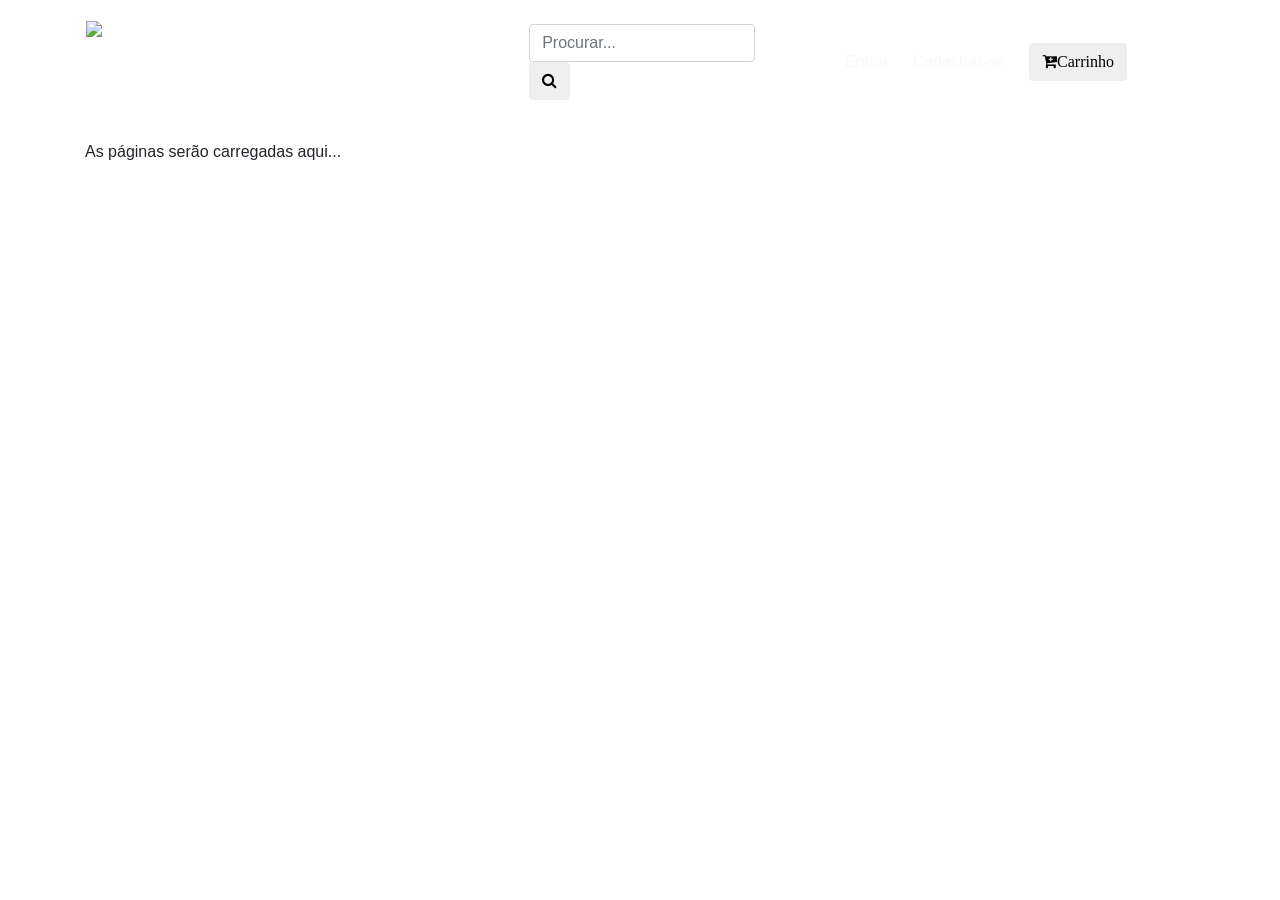
==== src/main/resources/templates/layout/layout-padrao.html @ 91cfe114 "Crud de Categoria e Marca" ====
<!DOCTYPE html>
<html lang="pt" xmlns="http://www.w3.org/1999/xhtml"
	xmlns:th="http://www.thymeleaf.org"
	xmlns:sec="http://www.thymeleaf.org/extras/spring-security"
	xmlns:layout="http://www.ultraq.net.nz/thymeleaf/layout">
<head>
<meta charset="UTF-8" />
<meta http-equiv="X-UA-Compatible" content="IE=edge" />
<meta name="viewport" content="width=device-width, initial-scale=1" />

<title>Loja do João</title>

<link rel="shortcut icon" th:href="@{/images/favicon.ico}" />

<link rel="stylesheet" href="https://stackpath.bootstrapcdn.com/bootstrap/4.1.3/css/bootstrap.min.css" integrity="sha384-MCw98/SFnGE8fJT3GXwEOngsV7Zt27NXFoaoApmYm81iuXoPkFOJwJ8ERdknLPMO" crossorigin="anonymous">
<link rel="stylesheet" href="https://use.fontawesome.com/releases/v5.4.1/css/all.css" integrity="sha384-5sAR7xN1Nv6T6+dT2mhtzEpVJvfS3NScPQTrOxhwjIuvcA67KV2R5Jz6kr4abQsz" crossorigin="anonymous">
<link rel="stylesheet" href="https://unpkg.com/shards-ui@latest/dist/css/shards.min.css">
<link rel="stylesheet" th:href="@{/css/estilo.css}" />
<link rel="stylesheet" th:href="@{/vendors/sweetalert/sweetalert.css}" />
<link rel="stylesheet" th:href="@{/vendors/bootstrap-datepicker/css/bootstrap-datepicker.min.css}" />
<link type="text/css" rel="stylesheet" href="bootstrap4/css/bootstrap.css">
<link type="text/css" rel="stylesheet" href="css/estilo.css">
<link rel="stylesheet" href="https://cdnjs.cloudflare.com/ajax/libs/font-awesome/4.7.0/css/font-awesome.min.css">
</head>

<body>
	<header>
        <div class="container conteudos rounded-bottom">
            <div class="d-flex pt-3 row">
                <div class="pl-3 d-flex col-lg-1">
                    <a th:href="@{/home}">
                        <img src="/img/Logo.png" class="w-100 h-auto">
                    </a>
                </div>
                <div class="d-flex col-lg-7">
                    <nav class="navbar navbar-dark navbar-expand-lg">
                        <div class="collapse navbar-collapse justify-content-right">
                            <ul class="navbar-nav justify-content-center">
                                <li class="nav-item">
                                    <a class="nav-link btn-menu rounded-left" th:href="@{/home}">Início</a>
                                </li>
                                <li class="nav-item dropdown">
                                    <a class="nav-link dropdown-toggle btn-menu" href="#" role="menu" data-toggle="dropdown">Cadastros</a>
                                    <ul class="dropdown-menu" aria-labelledby="navbarDropdown">
                                        <li class="nav-item">
                                            <a class="dropdown-item btn-menu" th:href="@{/categoria/page}">Categoria</a>
                                        </li>
                                        <li class="nav-item">
                                            <a class="dropdown-item btn-menu" th:href="@{/marca/page}">Marca</a>
                                        </li>
                                        <li class="nav-item">
                                            <a class="dropdown-item btn-menu" th:href="@{/produto/page}">Produtos</a>
                                        </li>
                                    </ul>
                                </li>
                                <li class="nav-item dropdown">
                                    <a class="nav-link dropdown-toggle btn-menu" href="#" role="menu" data-toggle="dropdown">Teclados</a>
                                    <ul class="dropdown-menu" aria-labelledby="navbarDropdown">
                                        <li class="nav-item">
                                            <a class="dropdown-item btn-menu" href="#">Teclado Mecanico</a>
                                        </li>
                                        <li class="nav-item">
                                            <a class="dropdown-item btn-menu" href="#">Teclado Semi-Mecanico</a>
                                        </li>
                                        <li class="nav-item">
                                            <a class="dropdown-item btn-menu" href="#">Teclado Infantil</a>
                                        </li>
                                        <li class="nav-item">
                                            <a class="dropdown-item btn-menu" href="#">Outros</a>
                                        </li>
                                    </ul>
                                </li>

                                <li class="nav-item">
                                    <a class="nav-link btn-menu rounded-right" href="#">Contato</a>
                                </li>
                            </ul>
                            <form class="form-inline ml-3" action="">
                                <input class="form-control mr-1" type="search" placeholder="Procurar...">
                                <button class="btn btn-outline-comprar" type="submit">
                                    <i class="fa fa-search"></i>
                                </button>
                            </form>
                        </div>
                    </nav>
                </div>
                <div class="d-flex col-lg-4">
                    <form class="form-inline carrinho" action="">
                        <a class="mr-4 text-light" href="login.html">Entrar</a>
                        <a class="mr-4 text-light" href="cadastro.html">Cadastrar-se</a>
                        <button class="btn btn-outline-comprar" type="submit">
                            <i class="fa fa-cart-plus">Carrinho</i>
                        </button>
                    </form>
                </div>
            </div>
        </div>
    </header>

	<section class="ut-layout-content container conteudos mt-3 pt-3 pb-3 rounded" layout:fragment="conteudo">
		As páginas serão carregadas aqui...
	</section>
	
	<script src="https://code.jquery.com/jquery-3.3.1.slim.min.js"></script>
    <script src="https://cdnjs.cloudflare.com/ajax/libs/popper.js/1.12.9/umd/popper.min.js"></script>
    
    <script th:src="@{/js/jquery-3.1.0.min.js}	" type="text/javascript"></script>
    <script src="http://ajax.microsoft.com/ajax/jquery.validate/1.7/jquery.validate.js" type="text/javascript"></script>
    <script th:src="@{/js/jquery.mask.js}" type="text/javascript"></script>
    <script type="text/javascript" th:src="@{/js/frete.js}"></script>
    <script type="text/javascript" th:src="@{/js/validator.js}"></script>
    <script type="text/javascript" th:src="@{/js/mascaras.js}"></script>
    
    <script type="text/javascript" th:src="@{/js/crud.js}"></script>
	<script type="text/javascript" th:src="@{/vendors/jquery/jquery.js}"></script>
	<script type="text/javascript" th:src="@{/vendors/sweetalert/sweetalert-dev.js}"></script>
	<script type="text/javascript" src="https://stackpath.bootstrapcdn.com/bootstrap/4.1.3/js/bootstrap.min.js"></script>
	<script type="text/javascript" th:src="@{/vendors/bootstrap-datepicker/js/bootstrap-datepicker.min.js}"></script>
	<script type="text/javascript">
		$('.datepicker').datepicker({
			format: "dd/mm/yyyy",
			autoclose:true
		});
	</script>
</body>
</html>
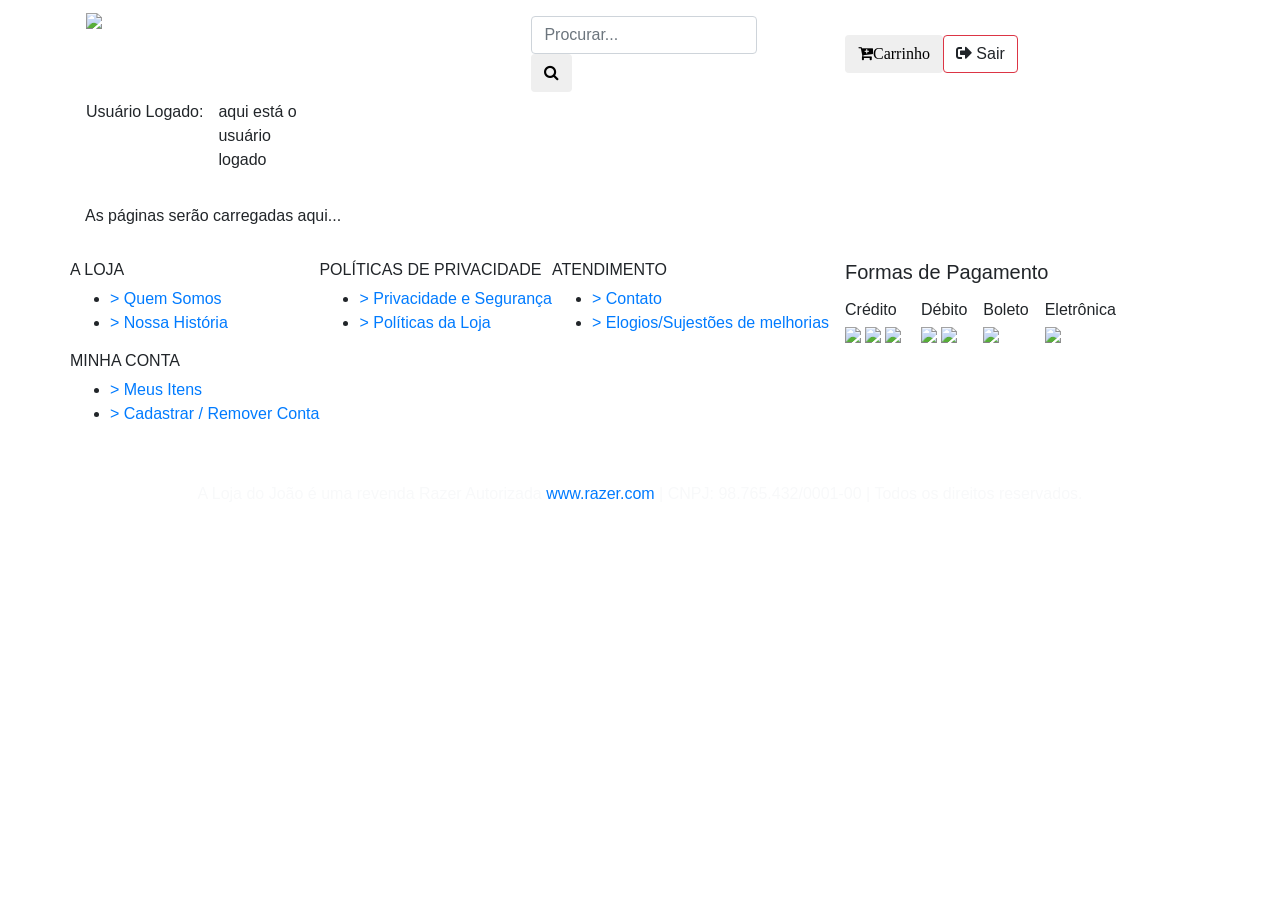
==== commit 8f346e87: "Update Parte 2 Cruds do ADMIN funcionando. Usuario não cadastrado pode fazer o cadastro na tela de l" ====
--- a/src/main/resources/templates/layout/layout-padrao.html
+++ b/src/main/resources/templates/layout/layout-padrao.html
@@ -18,16 +18,16 @@
 <link rel="stylesheet" th:href="@{/css/estilo.css}" />
 <link rel="stylesheet" th:href="@{/vendors/sweetalert/sweetalert.css}" />
 <link rel="stylesheet" th:href="@{/vendors/bootstrap-datepicker/css/bootstrap-datepicker.min.css}" />
-<link type="text/css" rel="stylesheet" href="bootstrap4/css/bootstrap.css">
-<link type="text/css" rel="stylesheet" href="css/estilo.css">
+<link rel="stylesheet" th:href="@{/bootstrap4/css/bootstrap.css}">
+
 <link rel="stylesheet" href="https://cdnjs.cloudflare.com/ajax/libs/font-awesome/4.7.0/css/font-awesome.min.css">
 </head>
 
 <body>
 	<header>
         <div class="container conteudos rounded-bottom">
-            <div class="d-flex pt-3 row">
-                <div class="pl-3 d-flex col-lg-1">
+            <div class="d-flex pt-2 row">
+                <div class="pl-3 d-flex col-lg-1 mb-2">
                     <a th:href="@{/home}">
                         <img src="/img/Logo.png" class="w-100 h-auto">
                     </a>
@@ -40,7 +40,7 @@
                                     <a class="nav-link btn-menu rounded-left" th:href="@{/home}">Início</a>
                                 </li>
                                 <li class="nav-item dropdown">
-                                    <a class="nav-link dropdown-toggle btn-menu" href="#" role="menu" data-toggle="dropdown">Cadastros</a>
+                                    <a class="nav-link dropdown-toggle btn-menu" href="#" role="menu" data-toggle="dropdown" sec:authorize="hasRole('ROLE_ADMIN')">Cadastro</a>
                                     <ul class="dropdown-menu" aria-labelledby="navbarDropdown">
                                         <li class="nav-item">
                                             <a class="dropdown-item btn-menu" th:href="@{/categoria/page}">Categoria</a>
@@ -51,28 +51,32 @@
                                         <li class="nav-item">
                                             <a class="dropdown-item btn-menu" th:href="@{/produto/page}">Produtos</a>
                                         </li>
+                                        <li class="nav-item">
+                                            <a class="dropdown-item btn-menu" th:href="@{/fornecedor/page}">Fornecedores</a>
+                                        </li>
                                     </ul>
                                 </li>
                                 <li class="nav-item dropdown">
-                                    <a class="nav-link dropdown-toggle btn-menu" href="#" role="menu" data-toggle="dropdown">Teclados</a>
+                                    <a class="nav-link dropdown-toggle btn-menu" href="#" role="menu" data-toggle="dropdown">Compras</a>
                                     <ul class="dropdown-menu" aria-labelledby="navbarDropdown">
                                         <li class="nav-item">
-                                            <a class="dropdown-item btn-menu" href="#">Teclado Mecanico</a>
-                                        </li>
-                                        <li class="nav-item">
-                                            <a class="dropdown-item btn-menu" href="#">Teclado Semi-Mecanico</a>
-                                        </li>
-                                        <li class="nav-item">
-                                            <a class="dropdown-item btn-menu" href="#">Teclado Infantil</a>
-                                        </li>
-                                        <li class="nav-item">
-                                            <a class="dropdown-item btn-menu" href="#">Outros</a>
+                                            <a class="dropdown-item btn-menu" th:href="@{/compra/page}" sec:authorize="hasRole('ROLE_ADMIN')">Compras Fornecedor</a>
+                                        </li>
+                                        <li class="nav-item">
+                                            <a class="dropdown-item btn-menu" th:href="@{/marca/page}">Minhas Compras</a>
+                                        </li>
+                                        <li class="nav-item">
+                                            <a class="dropdown-item btn-menu" th:href="@{/produto/pageComprar}">Comprar</a>
                                         </li>
                                     </ul>
                                 </li>
-
-                                <li class="nav-item">
-                                    <a class="nav-link btn-menu rounded-right" href="#">Contato</a>
+                                <li class="nav-item dropdown">
+                                    <a class="nav-link dropdown-toggle btn-menu" href="#" role="menu" data-toggle="dropdown" sec:authorize="hasRole('ROLE_ADMIN')">Usuário</a>
+                                    <ul class="dropdown-menu" aria-labelledby="navbarDropdown">
+                                        <li class="nav-item">
+                                            <a class="dropdown-item btn-menu" th:href="@{/usuario/page}">Usuários</a>
+                                        </li>
+                                    </ul>
                                 </li>
                             </ul>
                             <form class="form-inline ml-3" action="">
@@ -86,30 +90,130 @@
                 </div>
                 <div class="d-flex col-lg-4">
                     <form class="form-inline carrinho" action="">
-                        <a class="mr-4 text-light" href="login.html">Entrar</a>
-                        <a class="mr-4 text-light" href="cadastro.html">Cadastrar-se</a>
                         <button class="btn btn-outline-comprar" type="submit">
                             <i class="fa fa-cart-plus">Carrinho</i>
                         </button>
+                        <a th:href="@{/logout}" class="btn btn-outline-danger"><i class="fas fa-sign-out-alt"></i> Sair</a>
                     </form>
                 </div>
+                
+				<div class="d-flex ml-3" id="usuario">				
+					Usuário Logado: <span class="d-flex col-lg-4" sec:authentication="name">
+						aqui está o usuário logado
+					</span>
+				</div>
             </div>
         </div>
     </header>
-
-	<section class="ut-layout-content container conteudos mt-3 pt-3 pb-3 rounded" layout:fragment="conteudo">
+    
+    <section class="ut-layout-content container conteudos mt-3 pt-3 pb-3 rounded" layout:fragment="conteudo">
 		As páginas serão carregadas aqui...
 	</section>
+    
+    <!--Informações loja-->
+    <div class="container conteudos pt-3 pb-3 rounded" sec:authorize="hasRole('ROLE_USER')">
+        <div class="row d-flex">
+            <div class="rodPrincipal d-flex-inline">
+                <h6>A LOJA</h6>
+                <ul class="mb-3">
+                    <li>
+                        <a href="#">> Quem Somos</a>
+                    </li>
+                    <li>
+                        <a href="#">> Nossa História</a>
+                    </li>
+                </ul>
+                <h6>MINHA CONTA</h6>
+                <ul>
+                    <li>
+                        <a href="#">> Meus Itens</a>
+                    </li>
+                    <li>
+                        <a href="#">> Cadastrar / Remover Conta</a>
+                    </li>
+                </ul>
+            </div>
+
+            <div class="rodPrincipal d-flex-inline">
+                <h6>POLÍTICAS DE PRIVACIDADE</h6>
+                <ul>
+                    <li>
+                        <a href="#">> Privacidade e Segurança</a>
+                    </li>
+                    <li>
+                        <a href="#">> Políticas da Loja</a>
+                    </li>
+
+                </ul>
+            </div>
+
+            <div class="rodPrincipal d-flex-inline">
+                <h6>ATENDIMENTO</h6>
+                <ul>
+                    <li>
+                        <a href="#">> Contato</a>
+                    </li>
+                    <li>
+                        <a href="#">> Elogios/Sujestões de melhorias</a>
+                    </li>
+
+                </ul>
+            </div>
+
+            <!--Formas de Pagamento-->
+            <div class="rodPrincipal ml-3 d-flex-inline">
+                <h5 class="mb-3">Formas de Pagamento</h5>
+
+                <div class="d-flex">
+                    <div class="mr-3 d-flex-inline">
+                        <h6>Crédito</h6>
+                        <div class="d-flex">
+                            <img class="mr-1" src="/img/Pagamento/band_visa.png">
+                            <img class="mr-1" src="/img/Pagamento/band_master.png">
+                            <img class="mr-1" src="/img/Pagamento/band_elo.png">
+                        </div>
+                    </div>
+                    <div class="mr-3 d-flex-inline">
+                        <h6>Débito</h6>
+                        <div class="d-flex">
+                            <img class="mr-1" src="/img/Pagamento/band_bb.png">
+                            <img class="mr-1" src="/img/Pagamento/band_itau.png">
+                        </div>
+                    </div>
+                    <div class="mr-3 d-flex-inline">
+                        <h6>Boleto</h6>
+                        <div class="d-flex">
+                            <img class="mr-1" src="/img/Pagamento/band_boleto.png">
+                        </div>
+                    </div>
+                    <div class="mr-3 d-flex-inline">
+                        <h6>Eletrônica</h6>
+                        <div class="d-flex">
+                            <img class="mr-1" src="/img/Pagamento/band_paypal.png">
+                        </div>
+                    </div>
+                </div>
+            </div>
+        </div>
+    </div>
+
+    <footer class="rod_description mt-2 mb-1 pt-3">
+        <div class="clear"></div>
+        <div class="rod_description">
+            <p class="text-light text-center">A Loja do João é uma revenda Razer Autorizada
+                <a href="https://www.razer.com/">www.razer.com</a> | CNPJ: 98.765.432/0001-00 | Todos os direitos reservados.</p>
+        </div>
+    </footer>
 	
 	<script src="https://code.jquery.com/jquery-3.3.1.slim.min.js"></script>
     <script src="https://cdnjs.cloudflare.com/ajax/libs/popper.js/1.12.9/umd/popper.min.js"></script>
     
-    <script th:src="@{/js/jquery-3.1.0.min.js}	" type="text/javascript"></script>
+    <script th:src="@{/js/jquery-3.1.0.min.js}" type="text/javascript"></script>
     <script src="http://ajax.microsoft.com/ajax/jquery.validate/1.7/jquery.validate.js" type="text/javascript"></script>
     <script th:src="@{/js/jquery.mask.js}" type="text/javascript"></script>
     <script type="text/javascript" th:src="@{/js/frete.js}"></script>
-    <script type="text/javascript" th:src="@{/js/validator.js}"></script>
-    <script type="text/javascript" th:src="@{/js/mascaras.js}"></script>
+    
+    <script type="text/javascript" th:src="@{/js/crud-produto.js}"></script>
     
     <script type="text/javascript" th:src="@{/js/crud.js}"></script>
 	<script type="text/javascript" th:src="@{/vendors/jquery/jquery.js}"></script>
@@ -122,5 +226,6 @@
 			autoclose:true
 		});
 	</script>
+	<script type="text/javascript" th:src="@{/js/compra.js}"></script>
 </body>
 </html>
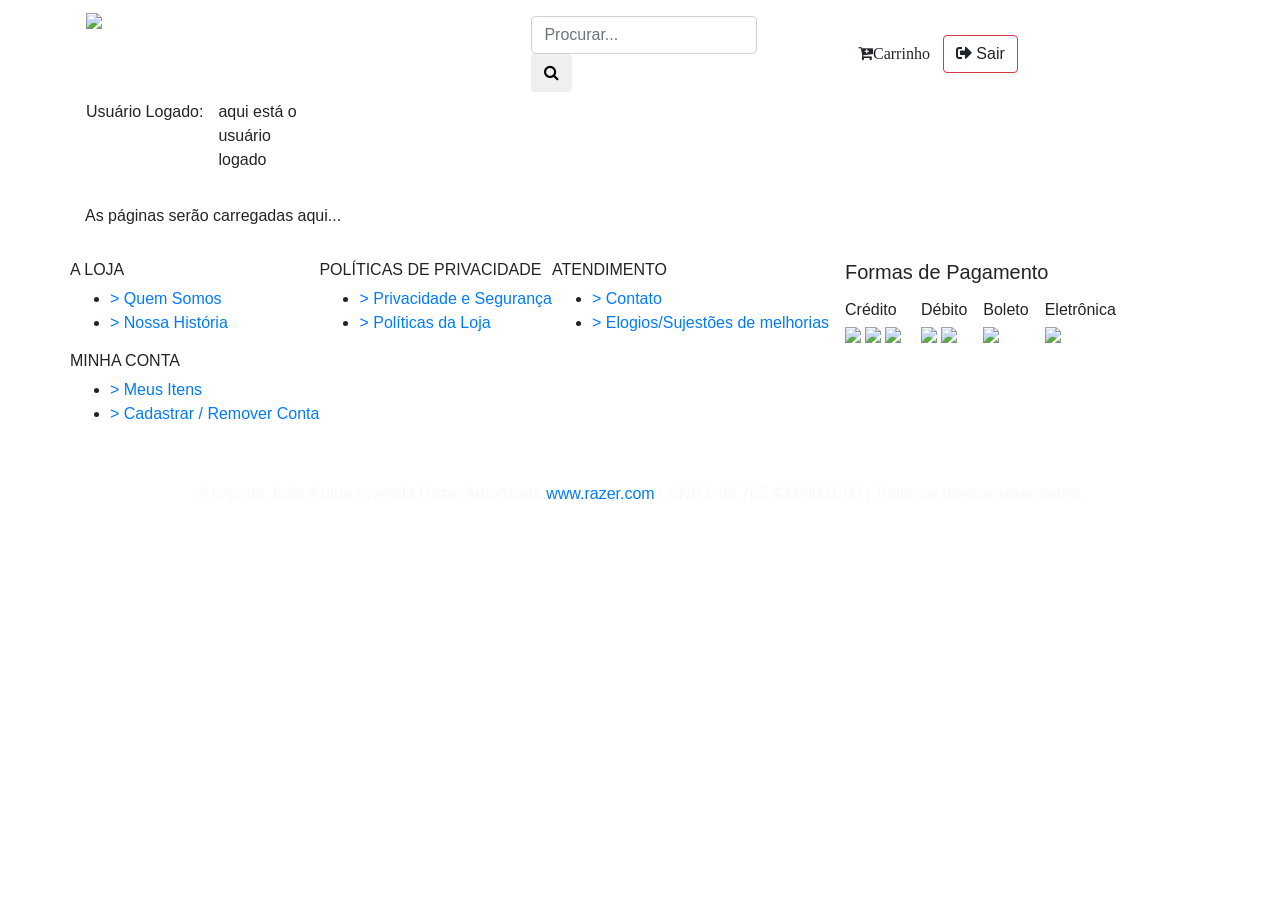
==== commit a0463b6f: "Commit v2.0" ====
--- a/src/main/resources/templates/layout/layout-padrao.html
+++ b/src/main/resources/templates/layout/layout-padrao.html
@@ -15,12 +15,12 @@
 <link rel="stylesheet" href="https://stackpath.bootstrapcdn.com/bootstrap/4.1.3/css/bootstrap.min.css" integrity="sha384-MCw98/SFnGE8fJT3GXwEOngsV7Zt27NXFoaoApmYm81iuXoPkFOJwJ8ERdknLPMO" crossorigin="anonymous">
 <link rel="stylesheet" href="https://use.fontawesome.com/releases/v5.4.1/css/all.css" integrity="sha384-5sAR7xN1Nv6T6+dT2mhtzEpVJvfS3NScPQTrOxhwjIuvcA67KV2R5Jz6kr4abQsz" crossorigin="anonymous">
 <link rel="stylesheet" href="https://unpkg.com/shards-ui@latest/dist/css/shards.min.css">
-<link rel="stylesheet" th:href="@{/css/estilo.css}" />
 <link rel="stylesheet" th:href="@{/vendors/sweetalert/sweetalert.css}" />
 <link rel="stylesheet" th:href="@{/vendors/bootstrap-datepicker/css/bootstrap-datepicker.min.css}" />
 <link rel="stylesheet" th:href="@{/bootstrap4/css/bootstrap.css}">
 
 <link rel="stylesheet" href="https://cdnjs.cloudflare.com/ajax/libs/font-awesome/4.7.0/css/font-awesome.min.css">
+<link rel="stylesheet" th:href="@{/css/estilo.css}" />
 </head>
 
 <body>
@@ -63,7 +63,7 @@
                                             <a class="dropdown-item btn-menu" th:href="@{/compra/page}" sec:authorize="hasRole('ROLE_ADMIN')">Compras Fornecedor</a>
                                         </li>
                                         <li class="nav-item">
-                                            <a class="dropdown-item btn-menu" th:href="@{/marca/page}">Minhas Compras</a>
+                                            <a class="dropdown-item btn-menu" th:href="@{/pedido/page}">Minhas Compras</a>
                                         </li>
                                         <li class="nav-item">
                                             <a class="dropdown-item btn-menu" th:href="@{/produto/pageComprar}">Comprar</a>
@@ -79,8 +79,8 @@
                                     </ul>
                                 </li>
                             </ul>
-                            <form class="form-inline ml-3" action="">
-                                <input class="form-control mr-1" type="search" placeholder="Procurar...">
+                            <form class="form-inline ml-3" th:action="@{/produto/pageNome}" method="GET" action="">
+                                <input class="form-control mr-1" name="pesquisa" type="search" placeholder="Procurar...">
                                 <button class="btn btn-outline-comprar" type="submit">
                                     <i class="fa fa-search"></i>
                                 </button>
@@ -90,9 +90,9 @@
                 </div>
                 <div class="d-flex col-lg-4">
                     <form class="form-inline carrinho" action="">
-                        <button class="btn btn-outline-comprar" type="submit">
+                        <a class="btn btn-outline-comprar" th:href="@{/pedido/pageProduto}">
                             <i class="fa fa-cart-plus">Carrinho</i>
-                        </button>
+                        </a>
                         <a th:href="@{/logout}" class="btn btn-outline-danger"><i class="fas fa-sign-out-alt"></i> Sair</a>
                     </form>
                 </div>
